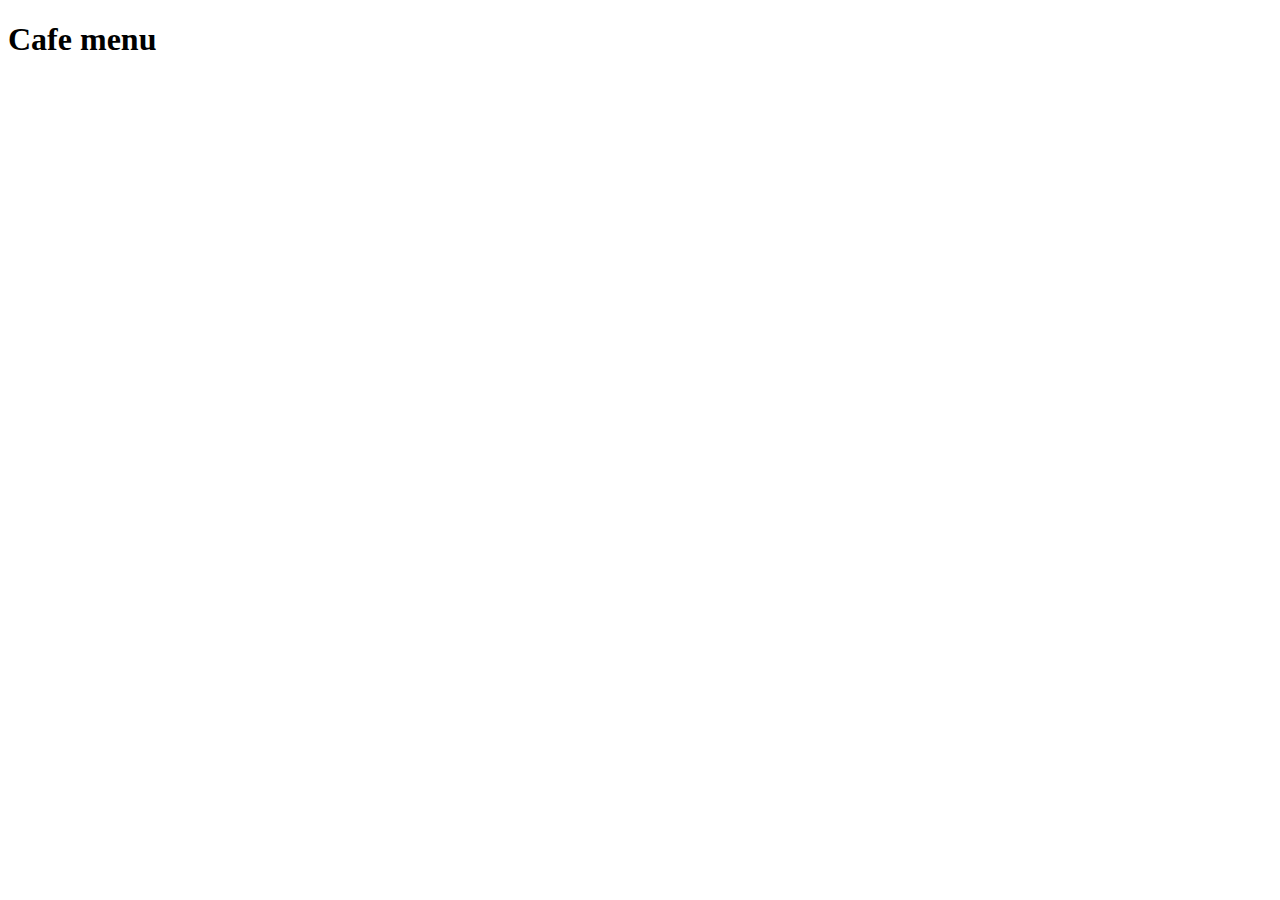
==== cafe_menu/index.html @ c2197559 "feat: add the title" ====
<!DOCTYPE html>
<html lang="en">
  <head>
    <meta charset="UTF-8" />
    <meta
      name="viewport"
      content="width=device-width, initial-scale=1.0"
    />
    <title>Document</title>
  </head>
  <body>
    <h1>Cafe menu</h1>
  </body>
</html>
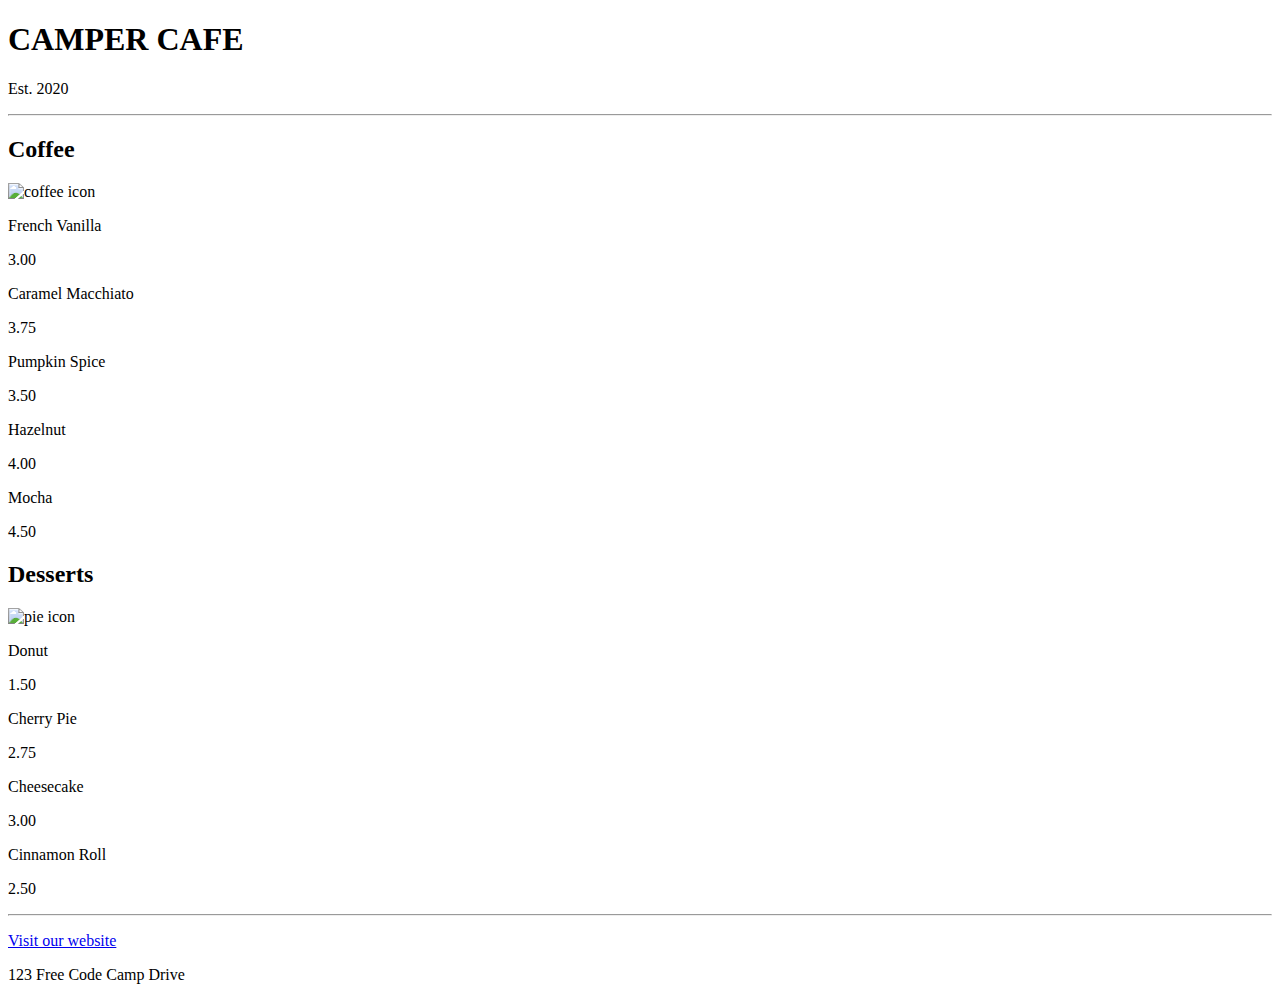
==== commit 5b663ccd: "feat: make a cafe menu elements" ====
--- a/cafe_menu/index.html
+++ b/cafe_menu/index.html
@@ -6,9 +6,75 @@
       name="viewport"
       content="width=device-width, initial-scale=1.0"
     />
-    <title>Document</title>
+    <title>Cafe Menu</title>
+    <link rel="stylesheet" href="styles.css" />
   </head>
   <body>
-    <h1>Cafe menu</h1>
+    <div class="menu">
+      <main>
+        <h1>CAMPER CAFE</h1>
+        <p class="established">Est. 2020</p>
+        <hr />
+        <section>
+          <h2>Coffee</h2>
+          <img
+            src="https://cdn.freecodecamp.org/curriculum/css-cafe/coffee.jpg"
+            alt="coffee icon"
+          />
+          <article class="item">
+            <p class="flavor">French Vanilla</p>
+            <p class="price">3.00</p>
+          </article>
+          <article class="item">
+            <p class="flavor">Caramel Macchiato</p>
+            <p class="price">3.75</p>
+          </article>
+          <article class="item">
+            <p class="flavor">Pumpkin Spice</p>
+            <p class="price">3.50</p>
+          </article>
+          <article class="item">
+            <p class="flavor">Hazelnut</p>
+            <p class="price">4.00</p>
+          </article>
+          <article class="item">
+            <p class="flavor">Mocha</p>
+            <p class="price">4.50</p>
+          </article>
+        </section>
+        <section>
+          <h2>Desserts</h2>
+          <img
+            src="https://cdn.freecodecamp.org/curriculum/css-cafe/pie.jpg"
+            alt="pie icon"
+          />
+          <article class="item">
+            <p class="dessert">Donut</p>
+            <p class="price">1.50</p>
+          </article>
+          <article class="item">
+            <p class="dessert">Cherry Pie</p>
+            <p class="price">2.75</p>
+          </article>
+          <article class="item">
+            <p class="dessert">Cheesecake</p>
+            <p class="price">3.00</p>
+          </article>
+          <article class="item">
+            <p class="dessert">Cinnamon Roll</p>
+            <p class="price">2.50</p>
+          </article>
+        </section>
+      </main>
+      <hr class="bottom-line" />
+      <footer>
+        <p>
+          <a href="https://www.freecodecamp.org" target="_blank"
+            >Visit our website</a
+          >
+        </p>
+        <p class="address">123 Free Code Camp Drive</p>
+      </footer>
+    </div>
   </body>
 </html>
